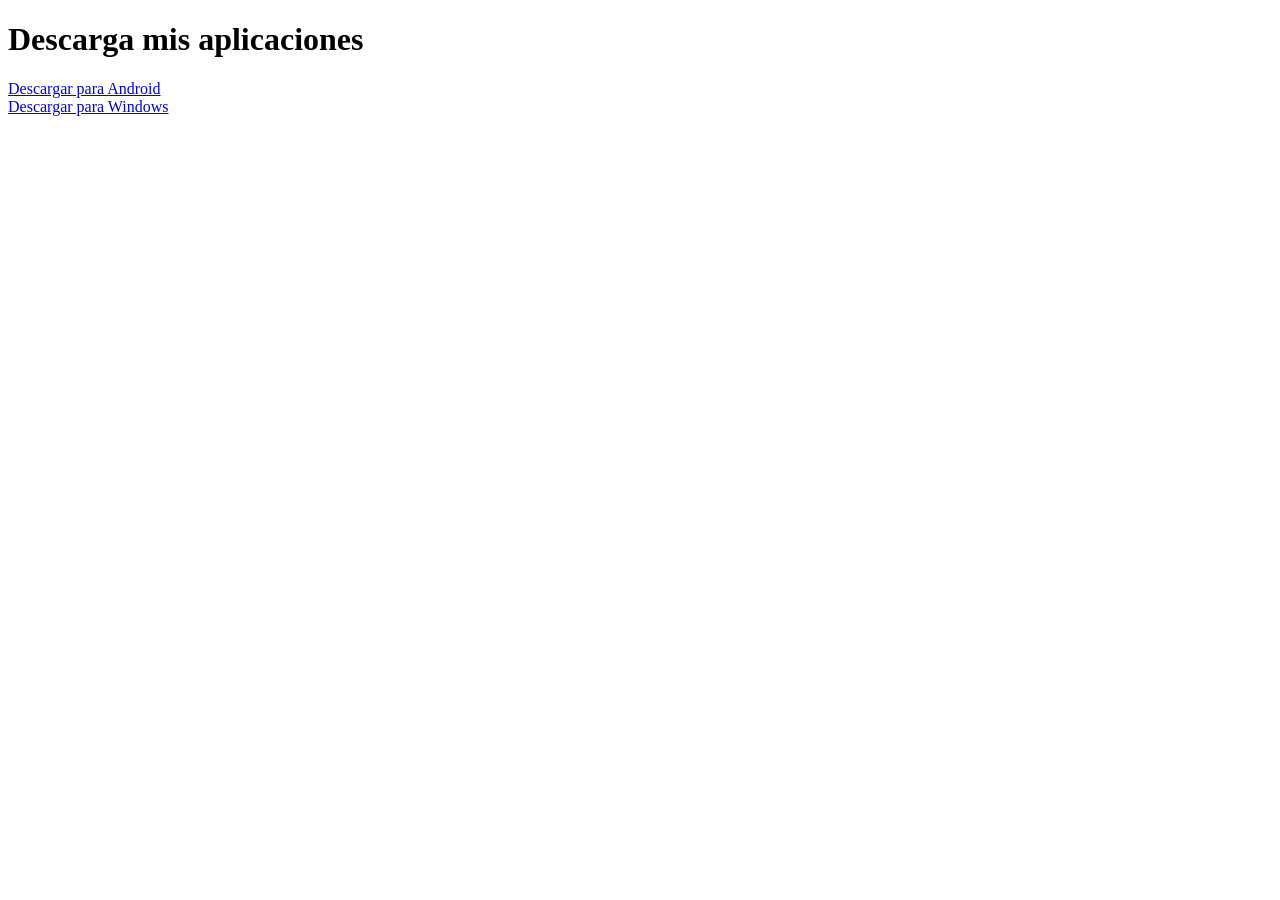
==== index.html @ 42dd652d ". ." ====
<!DOCTYPE html>
<html lang="es">

<head>
    <meta charset="UTF-8">
    <meta name="viewport" content="width=device-width, initial-scale=1.0">
    <meta name="description" content="Descarga mis aplicaciones">
    <link rel="stylesheet" id="theme">
    <title>Descarga mis aplicaciones</title>
</head>

<body>
    <h1>Descarga mis aplicaciones</h1>
    <a href="apk">Descargar para Android</a>
    <br>
    <a href="exe">Descargar para Windows</a>
    <!--    <a href="">Descargar probador de SB3s</a> -->
    <script>
        function establecerTema() {
            const tema = String(window.matchMedia('(prefers-color-scheme: dark)').matches);
            document.getElementById('theme').href = "/assets/themes/" + tema + ".css"
        }
        document.addEventListener('DOMContentLoaded', establecerTema);
    </script>
</body>

</html>
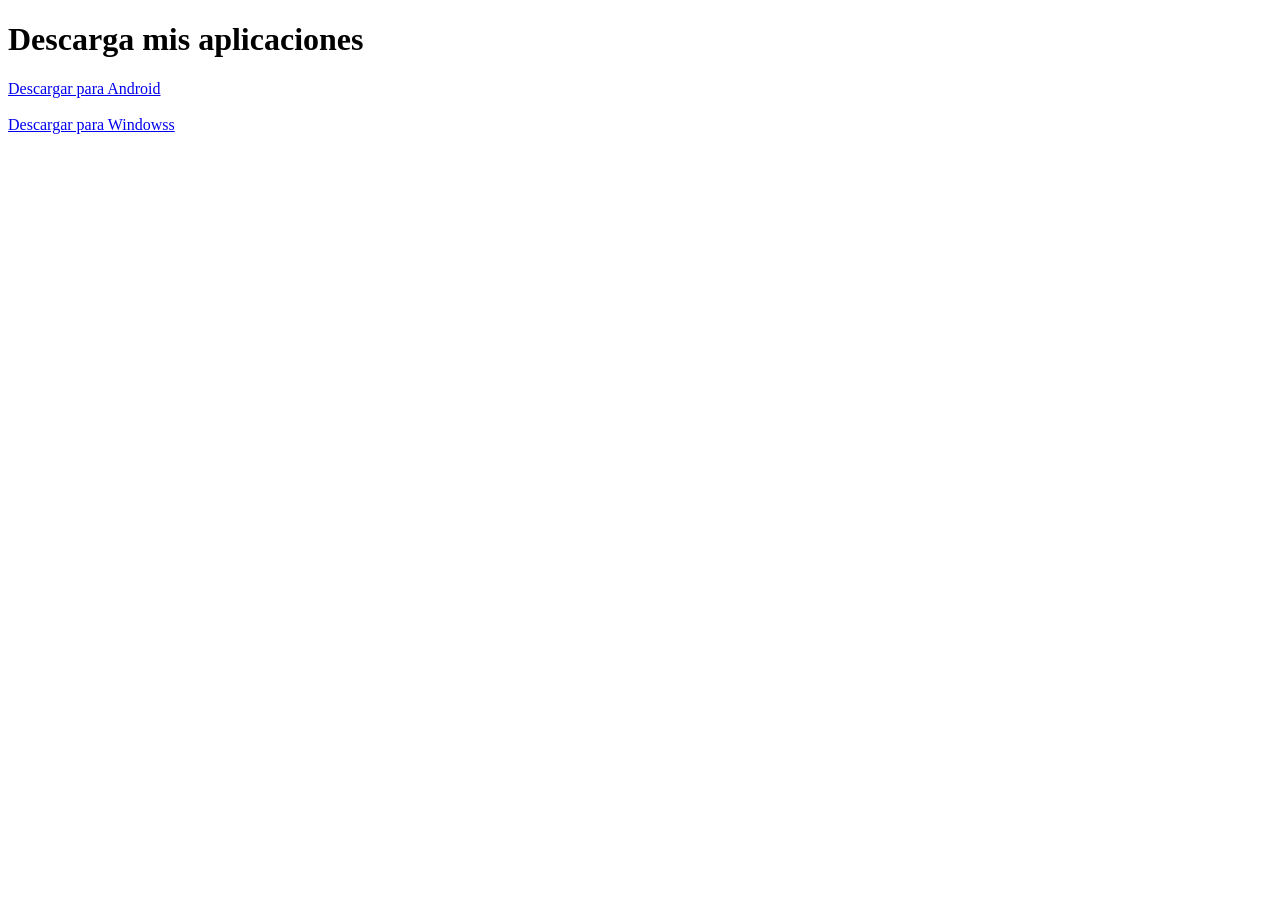
==== commit 9f8d4863: ". ." ====
--- a/index.html
+++ b/index.html
@@ -5,7 +5,8 @@
     <meta charset="UTF-8">
     <meta name="viewport" content="width=device-width, initial-scale=1.0">
     <meta name="description" content="Descarga mis aplicaciones">
-    <link rel="stylesheet" id="theme">
+    <style id="theme"></style>
+    <script src="/download-apps/assets/scripts/establecerTema.js"></script>
     <title>Descarga mis aplicaciones</title>
 </head>
 
@@ -13,15 +14,8 @@
     <h1>Descarga mis aplicaciones</h1>
     <a href="apk">Descargar para Android</a>
     <br>
-    <a href="exe">Descargar para Windows</a>
-    <!--    <a href="">Descargar probador de SB3s</a> -->
-    <script>
-        function establecerTema() {
-            const tema = String(window.matchMedia('(prefers-color-scheme: dark)').matches);
-            document.getElementById('theme').href = "/assets/themes/" + tema + ".css"
-        }
-        document.addEventListener('DOMContentLoaded', establecerTema);
-    </script>
+    <br>
+    <a href="exe">Descargar para Windowss</a>
 </body>
 
 </html>
